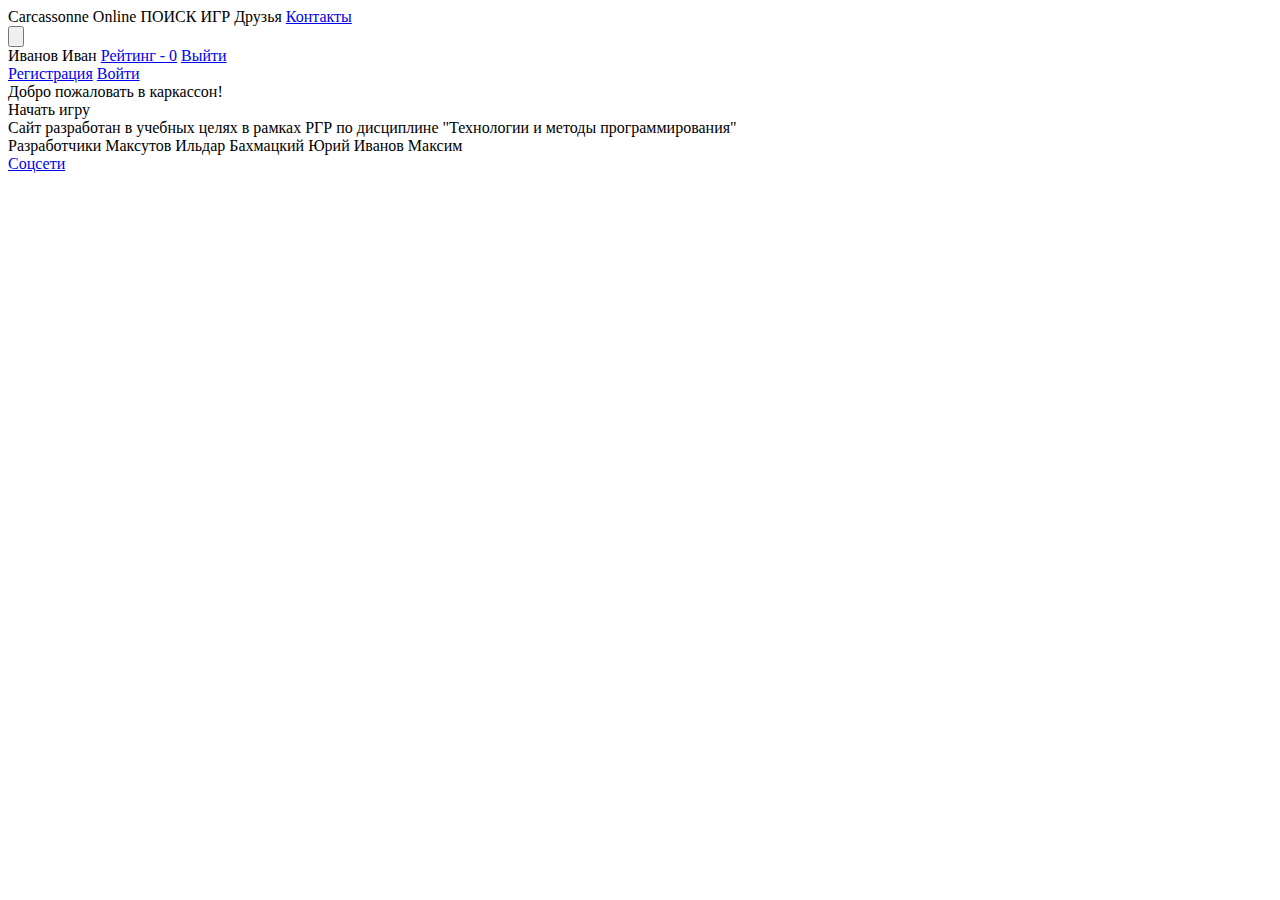
==== src/main/resources/templates/index.html @ 428fe46f "логин и регистрация" ====
<!DOCTYPE html>
<html lang="en" xmlns:th="http://www.w3.org/1999/xhtml" xmlns:sec="http://www.w3.org/1999/xhtml">
<head>
    <meta charset="UTF-8">
    <meta http-equiv="X-UA-Compatible" content="IE=edge">
    <link rel="shortcut icon" th:href="@{/img/favicon.png}" type="image/png">
    <meta name="viewport" content="width=device-width, initial-scale=1.0">
    <title>Carcassonne - онлайн игра</title>
    <link rel="stylesheet" th:href="@{/css/style.css}">
    <link rel="preconnect" href="https://fonts.googleapis.com">
    <link rel="preconnect" href="https://fonts.gstatic.com" crossorigin>
    <link href="https://fonts.googleapis.com/css2?family=Ubuntu:wght@500&display=swap" rel="stylesheet">
    <link rel="preconnect" href="https://fonts.googleapis.com">
    <link rel="preconnect" href="https://fonts.gstatic.com" crossorigin>
    <link href="https://fonts.googleapis.com/css2?family=Montserrat:wght@200&family=Ubuntu:wght@500&display=swap" rel="stylesheet">
</head>
<body class="body" th:style="'background: url(/img/test.jpg) center center fixed; '">
<div class="menu">
    <div class="submenu">
        <a th:href="@{/}" class="name"><img class="logo" th:src="@{/img/logo.png}">Carcassonne Online</a>
        <a th:href="@{/gameLobby}" class="accent">ПОИСК ИГР</a>
        <a th:href="@{/friends}" class="block" >Друзья</a>
        <a href="#cont" class="block">Контакты</a>
        <div class="dropdownMenu">
            <button class="menubtn"><img class="img" th:src="@{/img/avatar.jpg}"></button>
            <div class="dropdownMenu-content" sec:authorize="isAuthenticated()">
                <a th:href="@{/profile}">Иванов Иван</a>
                <a href="#">Рейтинг - 0</a>
                <a href="#" th:href="@{/logout}">Выйти</a>
            </div>
            <div class="dropdownMenu-content" sec:authorize="isAnonymous()">
                <a href="#" th:href="@{/user/registration}">Регистрация</a>
                <a href="#" th:href="@{/login}">Войти</a>
            </div>
        </div>
    </div>
</div>

    <div class="main">
        <div class="subMain">
            <div id="text1"> Добро пожаловать в каркассон!</div>
            <a th:href="@{/gameLobby}" id="text2"> Начать игру</a>
        </div>
    </div>

    <div id="cont" class="footer">
        <div class="subFooter">
            <div class="info">Сайт разработан в учебных целях в рамках РГР по дисциплине "Технологии и методы программирования"</div>
            <div class="info1">Разработчики Максутов Ильдар Бахмацкий Юрий Иванов Максим</div>
            <a href="https://www.youtube.com/watch?v=dQw4w9WgXcQinfo1" target="_blank" class="info1">Соцсети<img id="img1" th:src="@{/img/vk.png}"> </a>
        </div>
    </div>

</body>
</html>
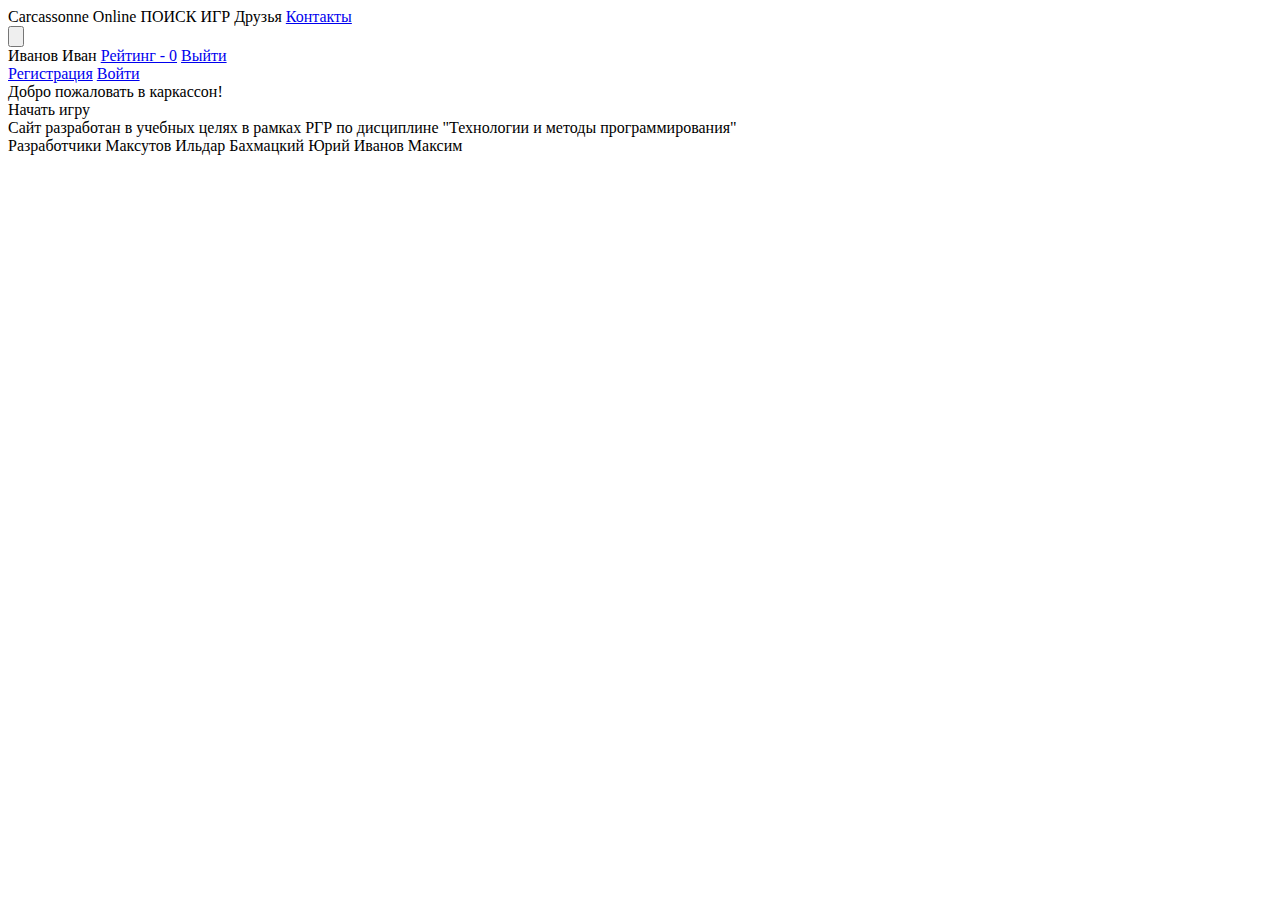
==== commit 524e38db: "важное обновление" ====
--- a/src/main/resources/templates/index.html
+++ b/src/main/resources/templates/index.html
@@ -24,7 +24,7 @@
         <div class="dropdownMenu">
             <button class="menubtn"><img class="img" th:src="@{/img/avatar.jpg}"></button>
             <div class="dropdownMenu-content" sec:authorize="isAuthenticated()">
-                <a th:href="@{/profile}">Иванов Иван</a>
+                <a th:href="@{/profile}" th:text="${currentName}">Иванов Иван</a>
                 <a href="#">Рейтинг - 0</a>
                 <a href="#" th:href="@{/logout}">Выйти</a>
             </div>
@@ -43,13 +43,13 @@
         </div>
     </div>
 
-    <div id="cont" class="footer">
-        <div class="subFooter">
-            <div class="info">Сайт разработан в учебных целях в рамках РГР по дисциплине "Технологии и методы программирования"</div>
-            <div class="info1">Разработчики Максутов Ильдар Бахмацкий Юрий Иванов Максим</div>
-            <a href="https://www.youtube.com/watch?v=dQw4w9WgXcQinfo1" target="_blank" class="info1">Соцсети<img id="img1" th:src="@{/img/vk.png}"> </a>
-        </div>
+<div id="cont" class="footer">
+    <div class="subFooter">
+        <div class="info">Сайт разработан в учебных целях в рамках РГР по дисциплине "Технологии и методы программирования"</div>
+        <div class="info1">Разработчики Максутов Ильдар Бахмацкий Юрий Иванов Максим</div>
+        <a href="https://www.youtube.com/watch?v=dQw4w9WgXcQinfo1" target="_blank" class="info1"><img id="img1" th:src="@{/img/vk.png}"> </a>
     </div>
+</div>
 
 </body>
 </html>
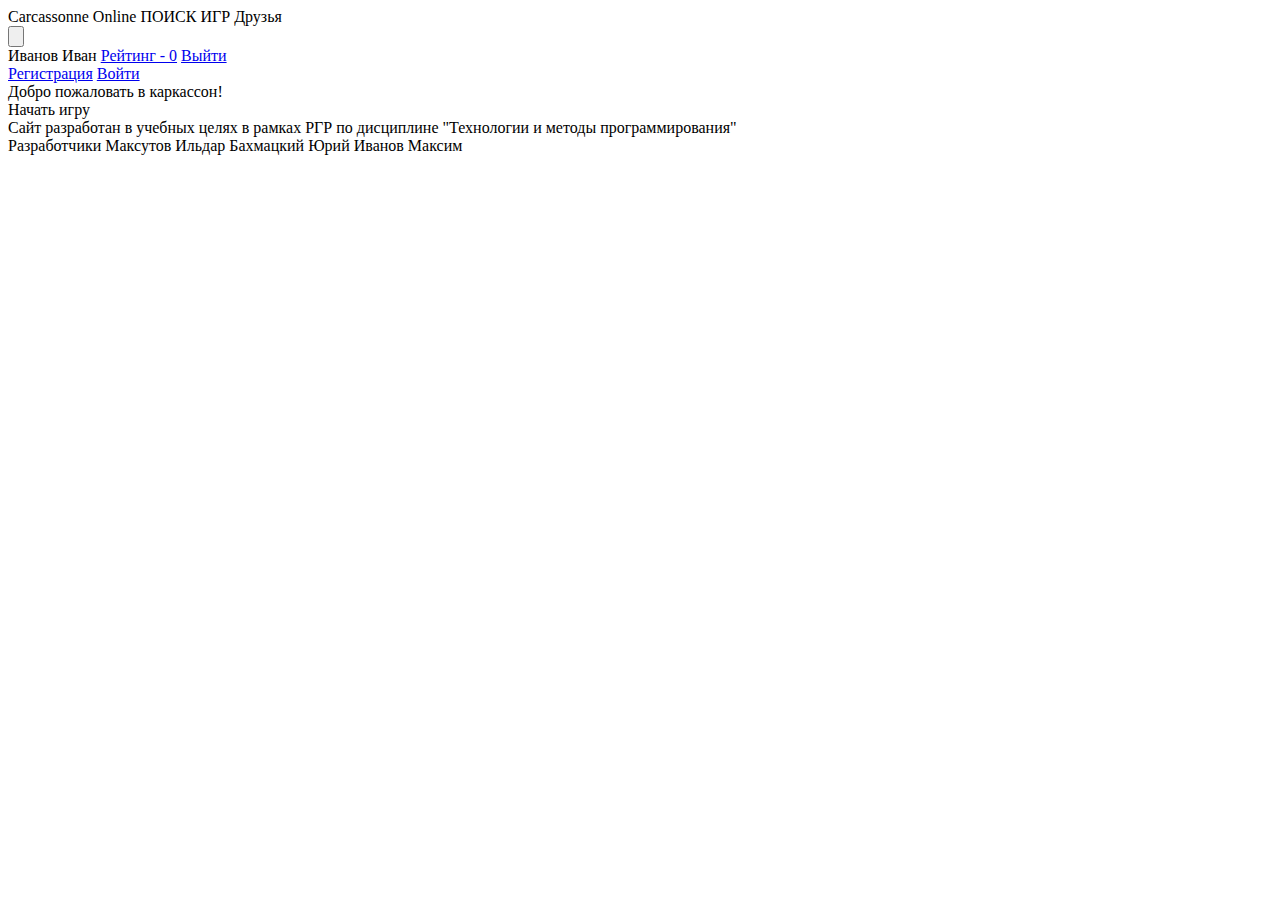
==== commit 90f172c0: "css и html" ====
--- a/src/main/resources/templates/index.html
+++ b/src/main/resources/templates/index.html
@@ -20,7 +20,6 @@
         <a th:href="@{/}" class="name"><img class="logo" th:src="@{/img/logo.png}">Carcassonne Online</a>
         <a th:href="@{/gameLobby}" class="accent">ПОИСК ИГР</a>
         <a th:href="@{/friends}" class="block" >Друзья</a>
-        <a href="#cont" class="block">Контакты</a>
         <div class="dropdownMenu">
             <button class="menubtn"><img class="img" th:src="@{/img/avatar.jpg}"></button>
             <div class="dropdownMenu-content" sec:authorize="isAuthenticated()">
@@ -36,12 +35,12 @@
     </div>
 </div>
 
-    <div class="main">
-        <div class="subMain">
-            <div id="text1"> Добро пожаловать в каркассон!</div>
-            <a th:href="@{/gameLobby}" id="text2"> Начать игру</a>
-        </div>
+<div class="main">
+    <div class="subMain">
+        <div id="text1"> Добро пожаловать в каркассон!</div>
+        <a th:href="@{/gameLobby}" id="text2"> Начать игру</a>
     </div>
+</div>
 
 <div id="cont" class="footer">
     <div class="subFooter">
@@ -52,4 +51,4 @@
 </div>
 
 </body>
-</html>
+</html>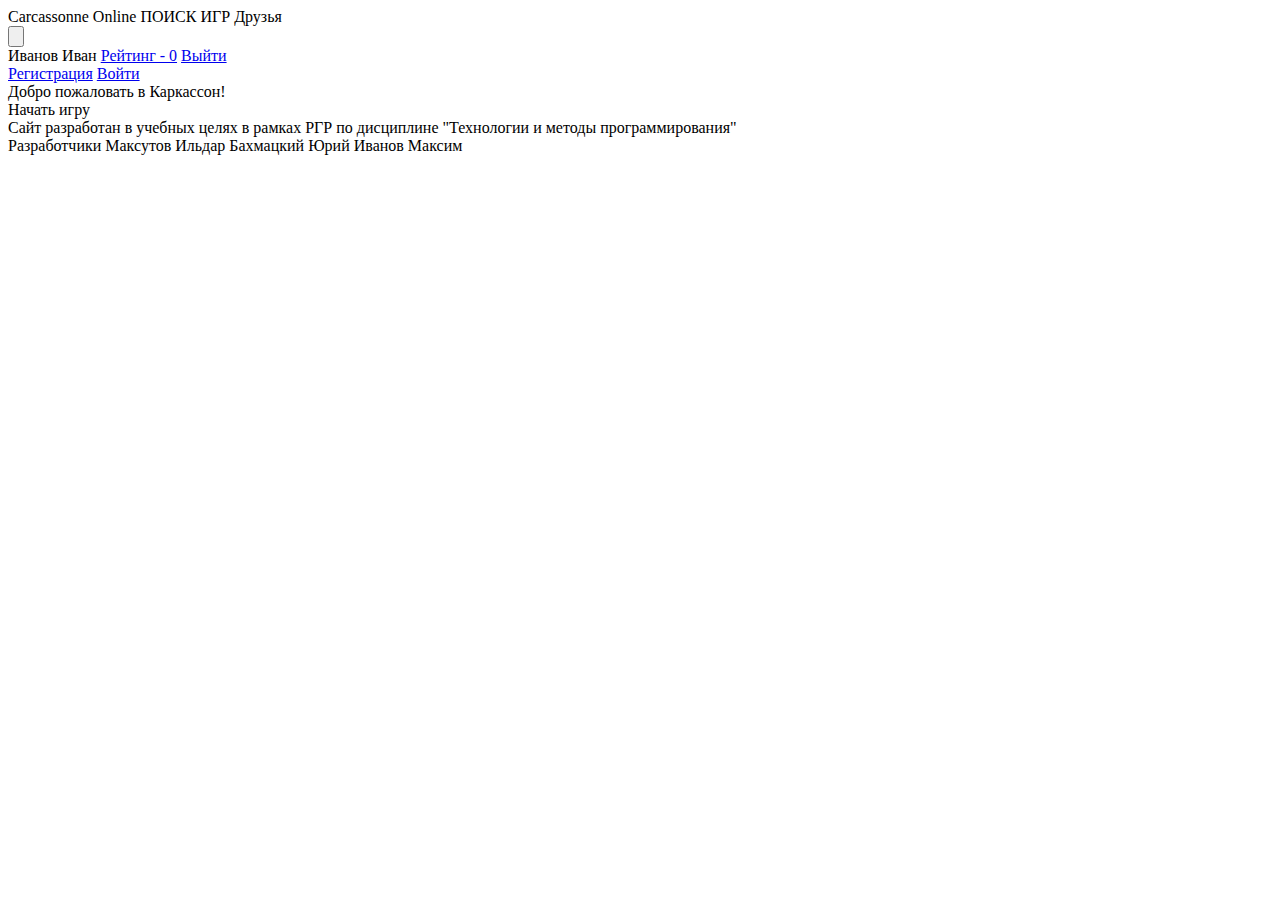
==== commit 9904c9a5: "футер" ====
--- a/src/main/resources/templates/index.html
+++ b/src/main/resources/templates/index.html
@@ -37,7 +37,7 @@
 
 <div class="main">
     <div class="subMain">
-        <div id="text1"> Добро пожаловать в каркассон!</div>
+        <div id="text1"> Добро пожаловать в Каркассон!</div>
         <a th:href="@{/gameLobby}" id="text2"> Начать игру</a>
     </div>
 </div>
